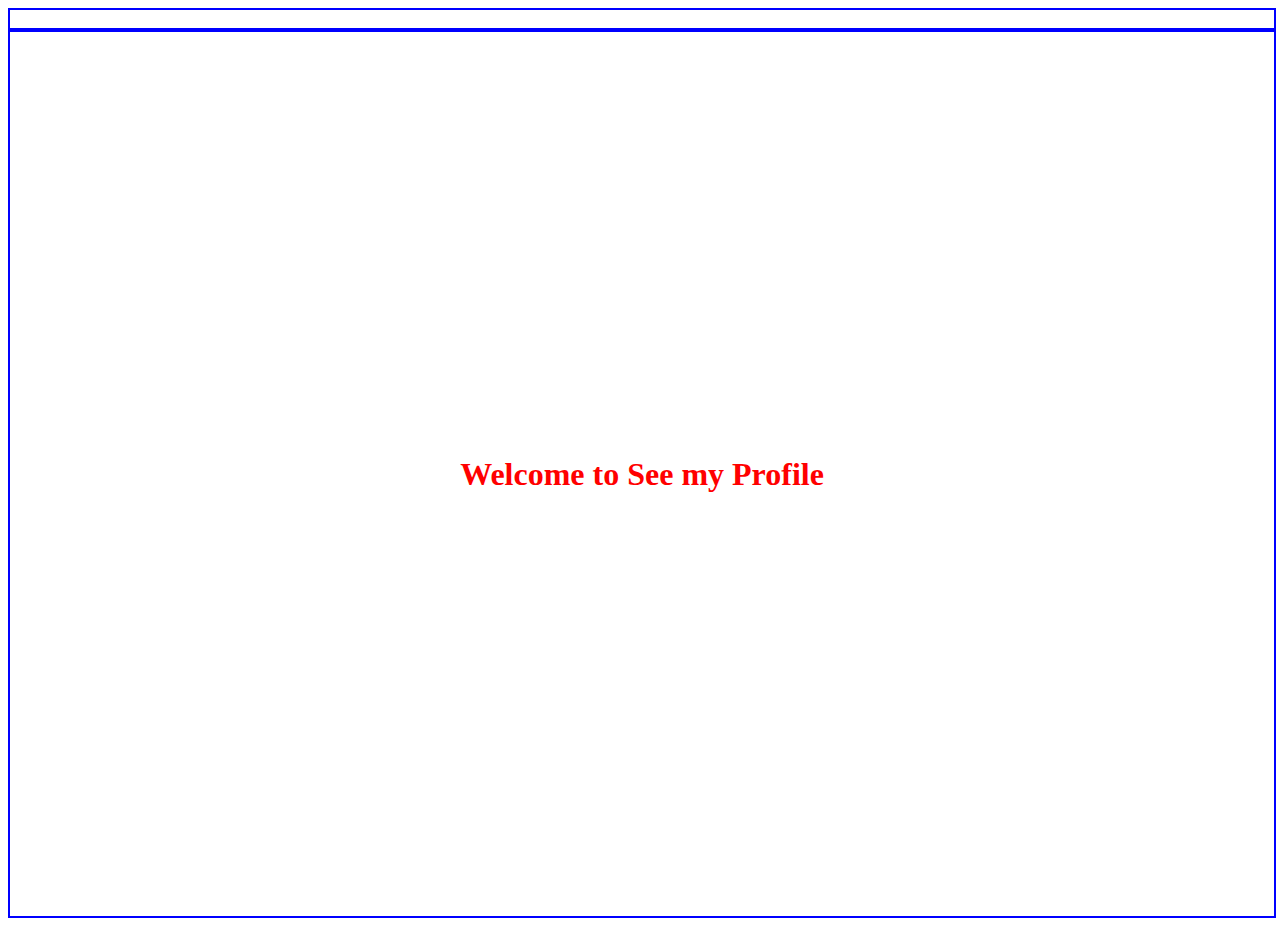
==== Index.html @ 40bc1c7e "Import learn" ====
<html>
<head><title>know me</title></head>
<body>
<nav>
<div> 
<iframe class="menu"><a href="./login.html" target='hk'>Profolio</a></iframe>       
</div>
<nav>
<div>
<iframe src="./welcomepage.html" name="hk" class="frame" title="profilo"></iframe>
</div>
<style>
.frame{
background-image: url(https://www.monsenso.com/wp-content/uploads/2017/01/corporate-background-.png);
background-repeat: no-repeat;
background-size: cover;
color: red;
}
.menu{
    border: 2px solid blue;
    width: 100%;
    height: 2%;
}
.frame {    
border: 2px solid blue;
width: 100%;
height: 100%;
}

</style>
</body>
</html>
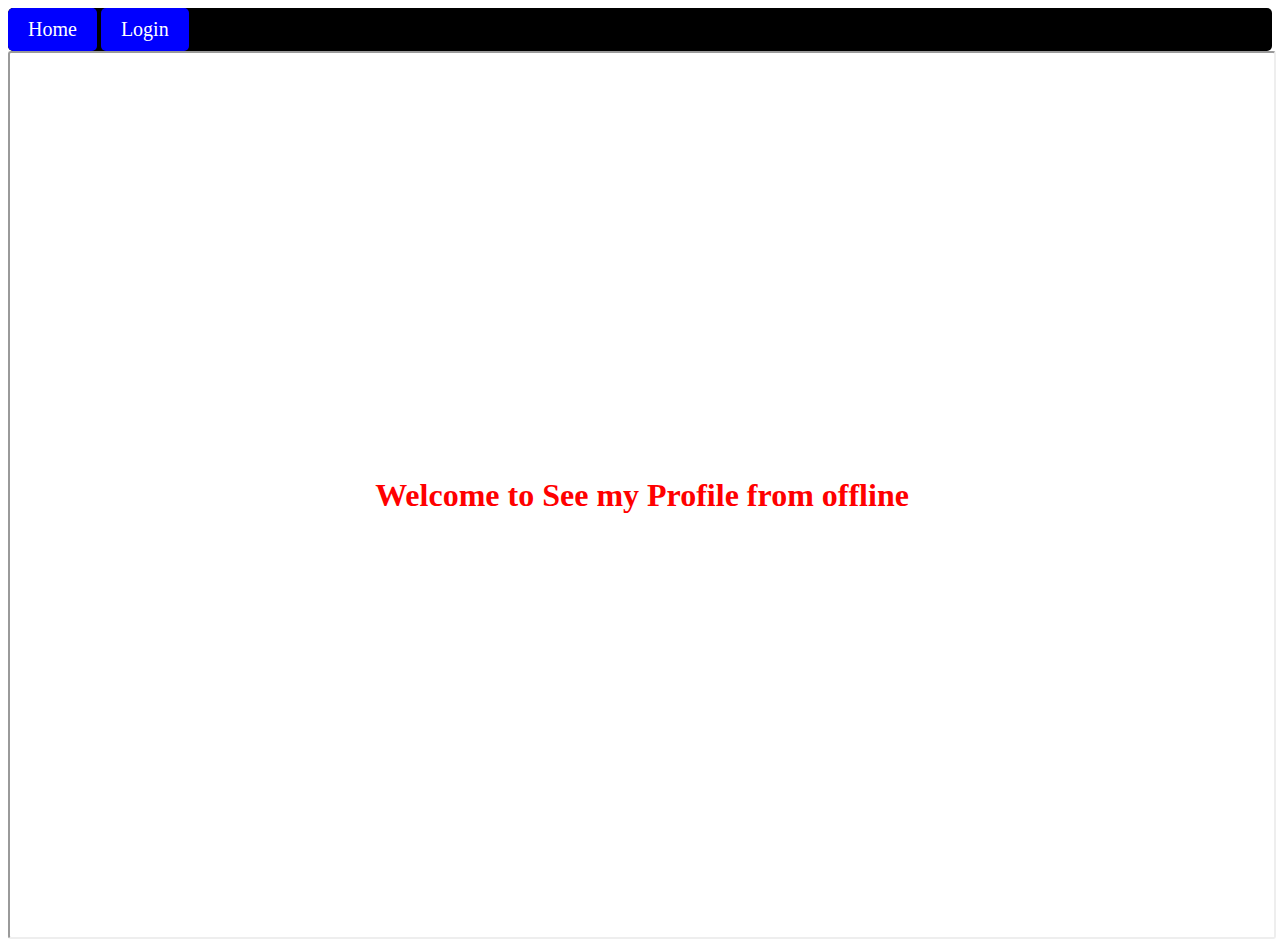
==== commit e5909686: "add css stylesheet for menu bar" ====
--- a/Index.html
+++ b/Index.html
@@ -1,32 +1,18 @@
 <html>
 <head><title>know me</title></head>
 <body>
+<link rel='stylesheet' href='./Menucss.css'>
+<link rel='stylesheet' href='./frameStyle.css'>
 <nav>
-<div> 
-<iframe class="menu"><a href="./login.html" target='hk'>Profolio</a></iframe>       
+<div><ul class='Menu'>
+<li class='menuitem'>
+<a href="./welcomepage.html" target='hk' class="menuvalue">Home</a>
+<a href="./login.html" target='hk' class="menuvalue">Login</a>    
+</ul>
 </div>
-<nav>
+</nav>
 <div>
 <iframe src="./welcomepage.html" name="hk" class="frame" title="profilo"></iframe>
 </div>
-<style>
-.frame{
-background-image: url(https://www.monsenso.com/wp-content/uploads/2017/01/corporate-background-.png);
-background-repeat: no-repeat;
-background-size: cover;
-color: red;
-}
-.menu{
-    border: 2px solid blue;
-    width: 100%;
-    height: 2%;
-}
-.frame {    
-border: 2px solid blue;
-width: 100%;
-height: 100%;
-}
-
-</style>
 </body>
 </html>--- a/Menucss.css
+++ b/Menucss.css
@@ -0,0 +1,26 @@
+.Menu{
+list-style-type: none;
+margin: 0;
+padding: 0px;
+overflow: hidden;
+background-color: black;
+border-radius:5px
+}
+.menuitem{
+float: left;
+}
+.menuvalue{
+display: inline-block;
+color: white;
+font-size:20px;
+text-align: center;
+padding: 10px 20px;
+text-decoration: none;
+border: 2px;
+background-color:blue;
+border-radius: 5px;
+}
+.menuvalue:hover{
+background-color: green;
+color: red;
+}--- a/frameStyle.css
+++ b/frameStyle.css
@@ -0,0 +1,5 @@
+.frame{
+width: 100%;
+height: 100%;
+border-radius:3px;
+}